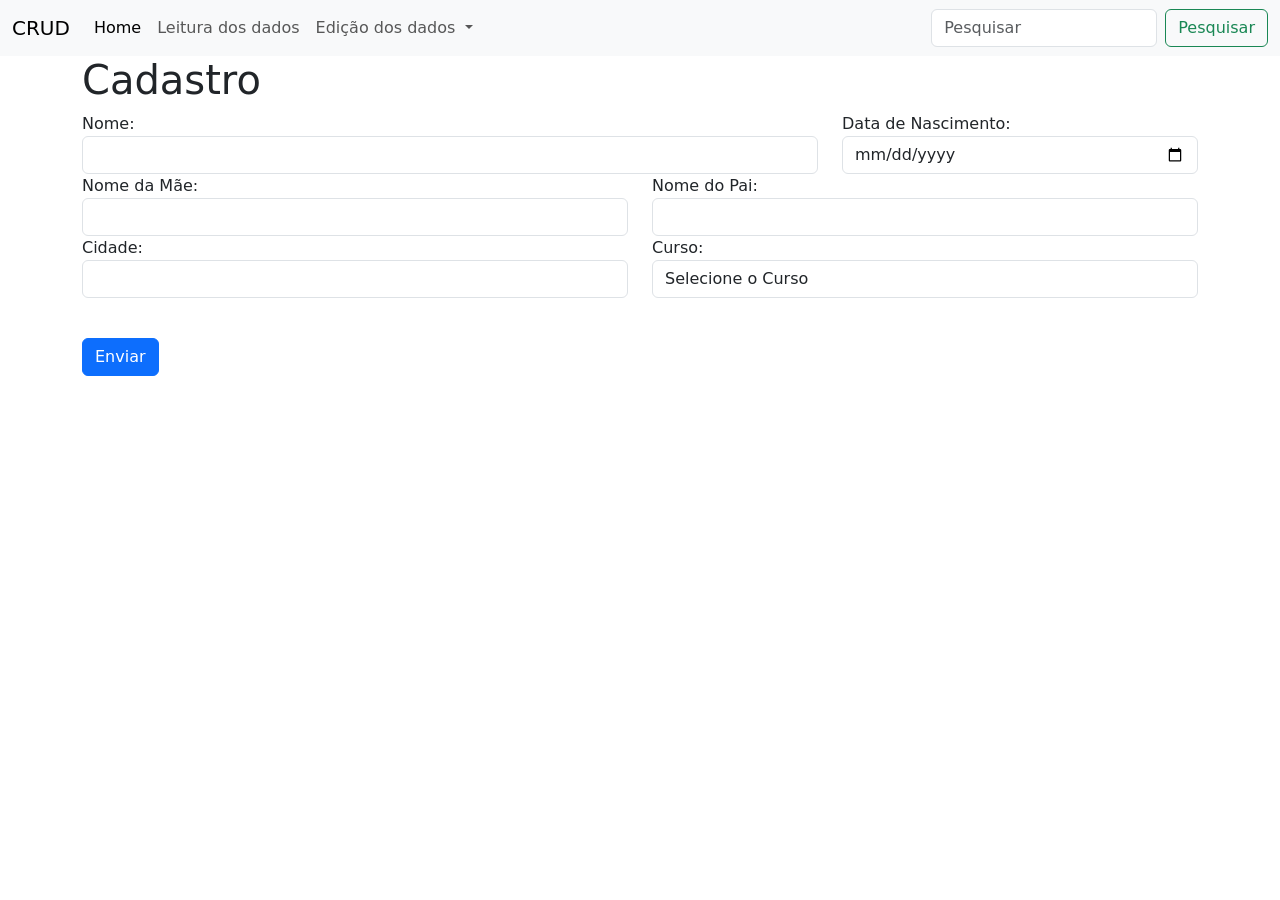
==== index.html @ f3c7f780 "Create index.html" ====
<!DOCTYPE html>
<html lang="en">

<head>
    <meta charset="UTF-8">
    <meta http-equiv="X-UA-Compatible" content="IE=edge">
    <meta name="viewport" content="width=device-width, initial-scale=1.0">
    <link href="https://cdn.jsdelivr.net/npm/bootstrap@5.3.0-alpha3/dist/css/bootstrap.min.css" rel="stylesheet"
        integrity="sha384-KK94CHFLLe+nY2dmCWGMq91rCGa5gtU4mk92HdvYe+M/SXH301p5ILy+dN9+nJOZ" crossorigin="anonymous">
    <title>Trabalho CRUD</title>
</head>

<body>
    <!-- início navBar -->
    <nav class="navbar navbar-expand-lg bg-body-tertiary">
        <div class="container-fluid">
            <a class="navbar-brand" href="#">CRUD</a>
            <button class="navbar-toggler" type="button" data-bs-toggle="collapse"
                data-bs-target="#navbarSupportedContent" aria-controls="navbarSupportedContent" aria-expanded="false"
                aria-label="Toggle navigation">
                <span class="navbar-toggler-icon"></span>
            </button>
            <div class="collapse navbar-collapse" id="navbarSupportedContent">
                <ul class="navbar-nav me-auto mb-2 mb-lg-0">
                    <li class="nav-item">
                        <a class="nav-link active" aria-current="page" href="telainicio.html">Home</a>
                    </li>
                    <li class="nav-item">
                        <a class="nav-link" href="leitura.html">Leitura dos dados</a>
                    </li>
                    <li class="nav-item dropdown">
                        <a class="nav-link dropdown-toggle" href="#" role="button" data-bs-toggle="dropdown"
                            aria-expanded="false">
                            Edição dos dados
                        </a>
                        <ul class="dropdown-menu">
                            <li><a class="dropdown-item" href="#">Atualizar</a></li>
                            <li><a class="dropdown-item" href="#">Deletar</a></li>
                        </ul>
                    </li>
                </ul>
                <form class="d-flex" role="search">
                    <input class="form-control me-2" type="search" placeholder="Pesquisar" aria-label="Search">
                    <button class="btn btn-outline-success" type="submit">Pesquisar</button>
                </form>
            </div>
        </div>
    </nav>
    <!-- fim navBar -->

    <!-- início cadastro -->
    <div class="container">
        <h1>Cadastro</h1>
        <form action="">
            <div class="row">
                <div class="col">
                    <label for="">Nome: </label>
                    <input type="text" class="form-control" id="nome">
                </div>
                <div class="col-sm-4">
                    <label for="">Data de Nascimento: </label>
                    <input type="date" name="" id="dataNascimento" class="form-control">
                </div>
            </div>
            <div class="row">
                <div class="col">
                    <label for="">Nome da Mãe:</label>
                    <input type="text" class="form-control" id="nomeMae">
                </div>
                <div class="col">
                    <label for="">Nome do Pai:</label>
                    <input type="text" class="form-control" id="nomePai">
                </div>
            </div>
            <div class="row">
                <div class="col">
                    <label for="">Cidade: </label>
                    <input type="text" id="cidade" class="form-control">
                </div>
                <div class="col">
                    <label for="">Curso:</label>
                    <select name="" id="curso" class="form-control">
                        <option value="">Selecione o Curso</option>
                        <option value="">Informática</option>
                        <option value="">Enfermagem</option>
                        <option value="">Comércio</option>
                        <option value="">Administração</option>
                    </select>
                </div>
            </div>
            <p id="mostrar"></p>
        </form>
        <br>
        <!-- Button trigger modal -->
        <button type="button" class="btn btn-primary" data-bs-toggle="modal" data-bs-target="#exampleModal">
            Enviar
        </button>

        <!-- Modal -->
        <div class="modal fade" id="exampleModal" tabindex="-1" aria-labelledby="exampleModalLabel" aria-hidden="true">
            <div class="modal-dialog">
                <div class="modal-content">
                    <div class="modal-header">
                        <h1 class="modal-title fs-5" id="exampleModalLabel">Você realmente deseja salvar seus dados?</h1>
                        <button type="button" class="btn-close" data-bs-dismiss="modal" aria-label="Close"></button>
                    </div>
                    <div class="modal-body">
                        Caso contrário, percorra a página e edite seus dados. 
                    </div>
                    <div class="modal-footer">
                        <button type="button" class="btn btn-secondary" data-bs-dismiss="modal">Fechar</button>
                        <button type="button" class="btn btn-primary" id="btnAdd" >Salvar</button>
                    </div>
                </div>
            </div>
        </div>
    </div>

    <!-- fim cadastro -->
    <script src="script.js"></script>
    <script src="https://cdn.jsdelivr.net/npm/bootstrap@5.3.0-alpha3/dist/js/bootstrap.bundle.min.js"
        integrity="sha384-ENjdO4Dr2bkBIFxQpeoTz1HIcje39Wm4jDKdf19U8gI4ddQ3GYNS7NTKfAdVQSZe"
        crossorigin="anonymous"></script>
</body>

</html>
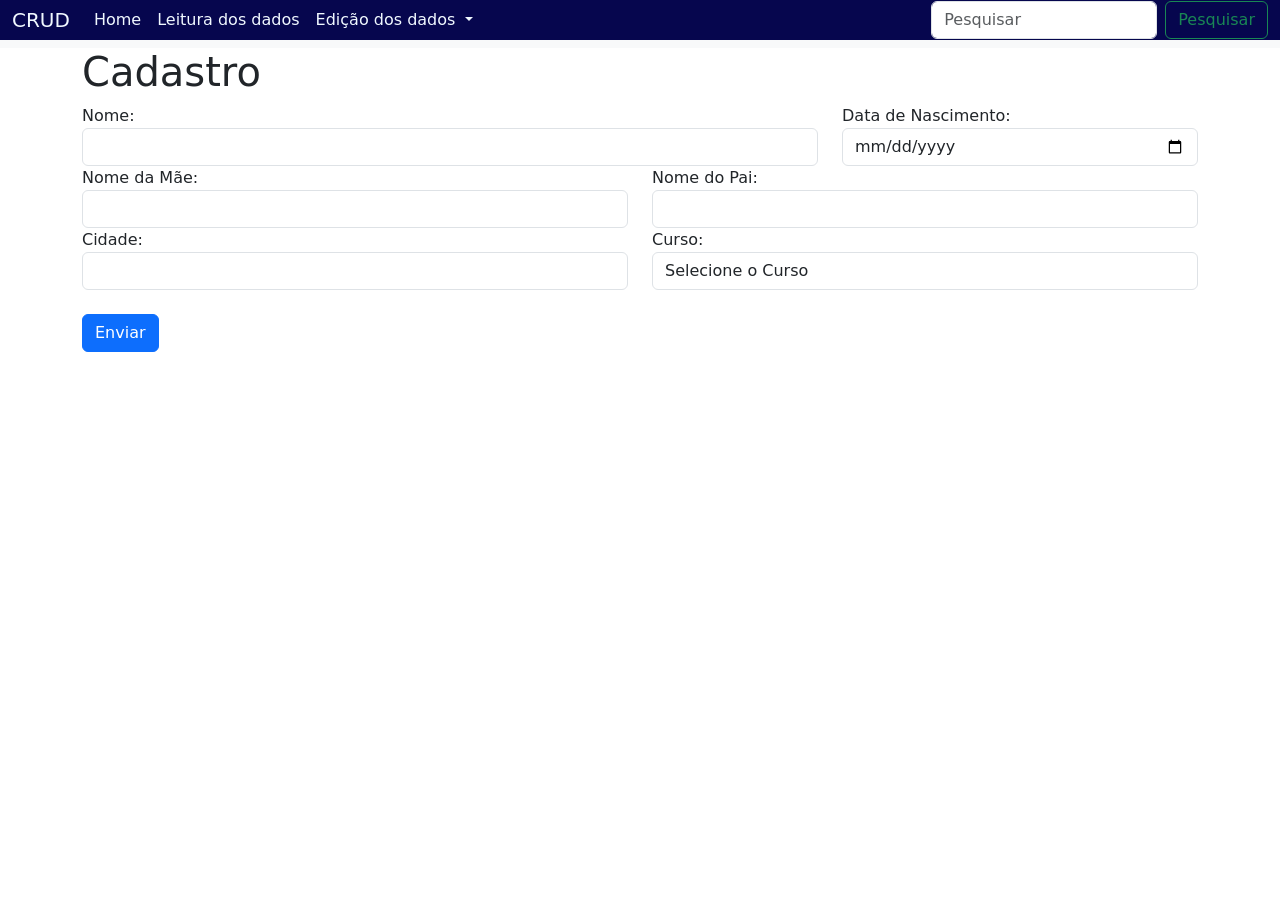
==== commit aec11488: "Update index.html" ====
--- a/index.html
+++ b/index.html
@@ -7,115 +7,121 @@
     <meta name="viewport" content="width=device-width, initial-scale=1.0">
     <link href="https://cdn.jsdelivr.net/npm/bootstrap@5.3.0-alpha3/dist/css/bootstrap.min.css" rel="stylesheet"
         integrity="sha384-KK94CHFLLe+nY2dmCWGMq91rCGa5gtU4mk92HdvYe+M/SXH301p5ILy+dN9+nJOZ" crossorigin="anonymous">
+    <link rel="stylesheet" href="style.css">
     <title>Trabalho CRUD</title>
 </head>
 
 <body>
     <!-- início navBar -->
-    <nav class="navbar navbar-expand-lg bg-body-tertiary">
-        <div class="container-fluid">
-            <a class="navbar-brand" href="#">CRUD</a>
-            <button class="navbar-toggler" type="button" data-bs-toggle="collapse"
-                data-bs-target="#navbarSupportedContent" aria-controls="navbarSupportedContent" aria-expanded="false"
-                aria-label="Toggle navigation">
-                <span class="navbar-toggler-icon"></span>
-            </button>
-            <div class="collapse navbar-collapse" id="navbarSupportedContent">
-                <ul class="navbar-nav me-auto mb-2 mb-lg-0">
-                    <li class="nav-item">
-                        <a class="nav-link active" aria-current="page" href="telainicio.html">Home</a>
-                    </li>
-                    <li class="nav-item">
-                        <a class="nav-link" href="leitura.html">Leitura dos dados</a>
-                    </li>
-                    <li class="nav-item dropdown">
-                        <a class="nav-link dropdown-toggle" href="#" role="button" data-bs-toggle="dropdown"
-                            aria-expanded="false">
-                            Edição dos dados
-                        </a>
-                        <ul class="dropdown-menu">
-                            <li><a class="dropdown-item" href="#">Atualizar</a></li>
-                            <li><a class="dropdown-item" href="#">Deletar</a></li>
-                        </ul>
-                    </li>
-                </ul>
-                <form class="d-flex" role="search">
-                    <input class="form-control me-2" type="search" placeholder="Pesquisar" aria-label="Search">
-                    <button class="btn btn-outline-success" type="submit">Pesquisar</button>
-                </form>
+    <style></style>
+        <nav class="navbar navbar-expand-lg bg-body-tertiary">
+            <div class="container-fluid" style="margin-top: -8px; background-color: rgb(6, 6, 78)">
+                <a class="navbar-brand" href="#" style="color: aliceblue;">CRUD</a>
+                <button class="navbar-toggler"  style="border-color:white ;" type="button" data-bs-toggle="collapse" 
+                    data-bs-target="#navbarSupportedContent" aria-controls="navbarSupportedContent"
+                    aria-expanded="false" aria-label="Toggle navigation" >
+                    <span class="toggler" style="color: aliceblue;">☰</span >
+                </button>
+                <div class="collapse navbar-collapse" id="navbarSupportedContent" >
+                    <ul class="navbar-nav me-auto mb-2 mb-lg-0">
+                        <li class="nav-item" >
+                            <a class="nav-link active" aria-current="page" href="telainicio.html" style="color:aliceblue">Home</a>
+                        </li>
+                        <li class="nav-item">
+                            <a class="nav-link" href="leitura.html" style="color: aliceblue;" >Leitura dos dados</a>
+                        </li>
+                        <li class="nav-item dropdown">
+                            <a class="nav-link dropdown-toggle" href="#" role="button" data-bs-toggle="dropdown"
+                                aria-expanded="false" style="color:aliceblue">
+                                Edição dos dados
+                            </a>
+                            <ul class="dropdown-menu">
+                                <li><a class="dropdown-item" href="atualizar.html">Atualizar</a></li>
+                                <li><a class="dropdown-item" href="deletar.html">Deletar</a></li>
+                            </ul>
+                        </li>
+                    </ul>
+                    <form class="d-flex" role="search">
+                        <input class="form-control me-2" type="search" placeholder="Pesquisar" aria-label="Search">
+                        <button class="btn btn-outline-success" type="submit">Pesquisar</button>
+                    </form>
+                </div>
             </div>
-        </div>
-    </nav>
+        </nav>
     <!-- fim navBar -->
 
     <!-- início cadastro -->
     <div class="container">
-        <h1>Cadastro</h1>
-        <form action="">
-            <div class="row">
-                <div class="col">
-                    <label for="">Nome: </label>
-                    <input type="text" class="form-control" id="nome">
+        <div class="cad">
+            <h1>Cadastro</h1>
+        </div>
+
+        <div class="cont">
+            <form action="">
+                <div class="row">
+                    <div class="col">
+                        <label for="">Nome: </label>
+                        <input type="text" class="form-control" id="nome">
+                    </div>
+                    <div class="col-sm-4">
+                        <label for="">Data de Nascimento: </label>
+                        <input type="date" name="" id="dataNascimento" class="form-control">
+                    </div>
                 </div>
-                <div class="col-sm-4">
-                    <label for="">Data de Nascimento: </label>
-                    <input type="date" name="" id="dataNascimento" class="form-control">
+                <div class="row">
+                    <div class="col">
+                        <label for="">Nome da Mãe:</label>
+                        <input type="text" class="form-control" id="nomeMae">
+                    </div>
+                    <div class="col">
+                        <label for="">Nome do Pai:</label>
+                        <input type="text" class="form-control" id="nomePai">
+                    </div>
                 </div>
-            </div>
-            <div class="row">
-                <div class="col">
-                    <label for="">Nome da Mãe:</label>
-                    <input type="text" class="form-control" id="nomeMae">
+                <div class="row">
+                    <div class="col">
+                        <label for="">Cidade: </label>
+                        <input type="text" id="cidade" class="form-control">
+                    </div>
+                    <div class="col">
+                        <label for="">Curso:</label>
+                        <select name="" id="curso" class="form-control">
+                            <option value="sem curso">Selecione o Curso</option>
+                            <option value="Informática">Informática</option>
+                            <option value="Enfermagem">Enfermagem</option>
+                            <option value="Comércio">Comércio</option>
+                            <option value="Administração">Administração</option>
+                        </select>
+                    </div>
                 </div>
-                <div class="col">
-                    <label for="">Nome do Pai:</label>
-                    <input type="text" class="form-control" id="nomePai">
-                </div>
-            </div>
-            <div class="row">
-                <div class="col">
-                    <label for="">Cidade: </label>
-                    <input type="text" id="cidade" class="form-control">
-                </div>
-                <div class="col">
-                    <label for="">Curso:</label>
-                    <select name="" id="curso" class="form-control">
-                        <option value="">Selecione o Curso</option>
-                        <option value="">Informática</option>
-                        <option value="">Enfermagem</option>
-                        <option value="">Comércio</option>
-                        <option value="">Administração</option>
-                    </select>
-                </div>
-            </div>
-            <p id="mostrar"></p>
-        </form>
+            </form>
+        </div>
         <br>
-        <!-- Button trigger modal -->
+        <!-- inicio modal -->
         <button type="button" class="btn btn-primary" data-bs-toggle="modal" data-bs-target="#exampleModal">
             Enviar
         </button>
 
-        <!-- Modal -->
         <div class="modal fade" id="exampleModal" tabindex="-1" aria-labelledby="exampleModalLabel" aria-hidden="true">
             <div class="modal-dialog">
                 <div class="modal-content">
                     <div class="modal-header">
-                        <h1 class="modal-title fs-5" id="exampleModalLabel">Você realmente deseja salvar seus dados?</h1>
+                        <h1 class="modal-title fs-5" id="exampleModalLabel">Você realmente deseja salvar seus dados?
+                        </h1>
                         <button type="button" class="btn-close" data-bs-dismiss="modal" aria-label="Close"></button>
                     </div>
                     <div class="modal-body">
-                        Caso contrário, percorra a página e edite seus dados. 
+                        Caso contrário, percorra a página e edite seus dados.
                     </div>
                     <div class="modal-footer">
                         <button type="button" class="btn btn-secondary" data-bs-dismiss="modal">Fechar</button>
-                        <button type="button" class="btn btn-primary" id="btnAdd" >Salvar</button>
+                        <button type="button" class="btn btn-primary" id="btnAdd" onclick="salvar()">Salvar</button>
                     </div>
                 </div>
             </div>
         </div>
+        <!-- fim modal -->
     </div>
-
     <!-- fim cadastro -->
     <script src="script.js"></script>
     <script src="https://cdn.jsdelivr.net/npm/bootstrap@5.3.0-alpha3/dist/js/bootstrap.bundle.min.js"
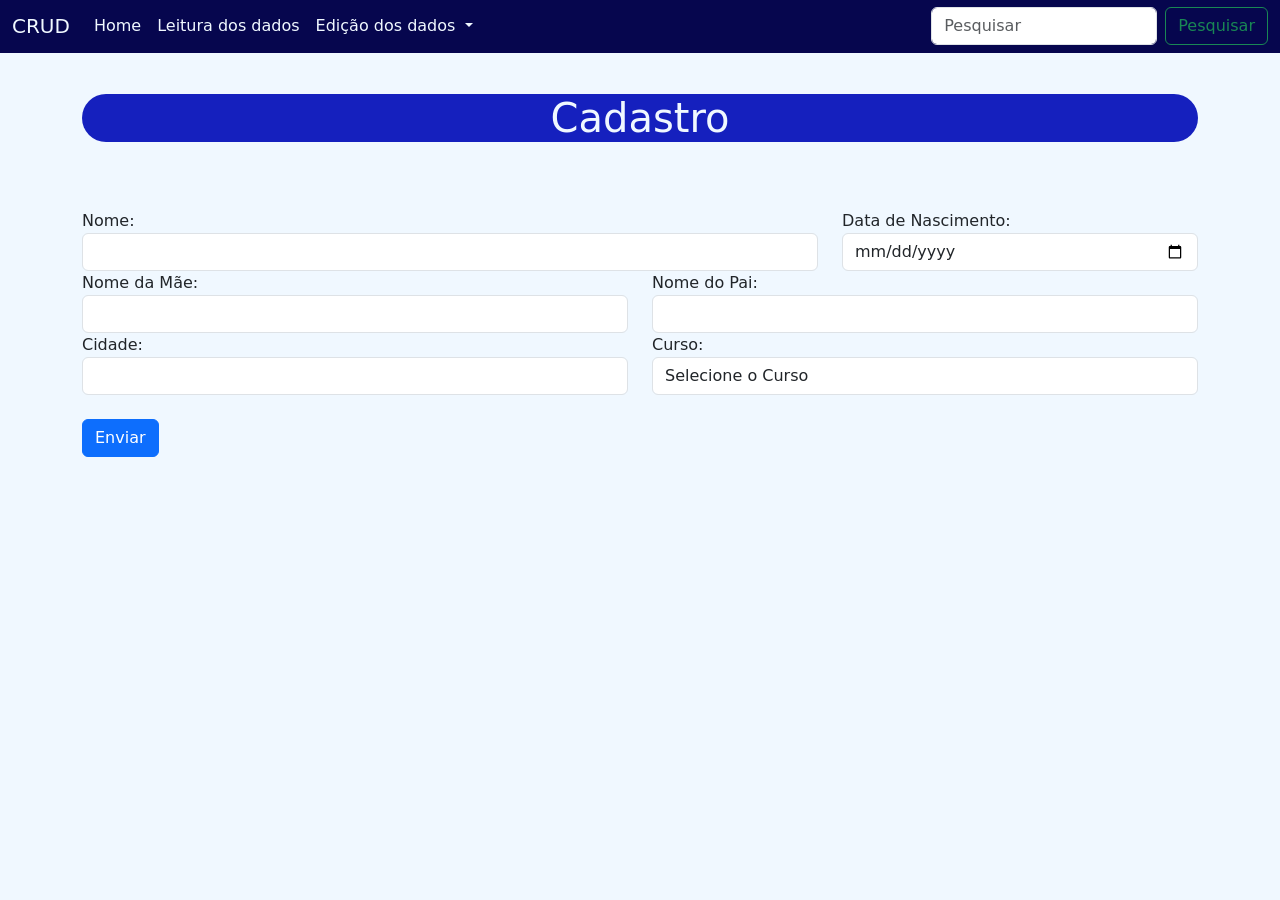
==== commit 302e1a0f: "Update index.html" ====
--- a/index.html
+++ b/index.html
@@ -13,9 +13,8 @@
 
 <body>
     <!-- início navBar -->
-    <style></style>
-        <nav class="navbar navbar-expand-lg bg-body-tertiary">
-            <div class="container-fluid" style="margin-top: -8px; background-color: rgb(6, 6, 78)">
+        <nav class="navbar navbar-expand-lg">
+            <div class="container-fluid" style="margin-top: -8px; background-color: rgb(6, 6, 78); height: 3.3rem;">
                 <a class="navbar-brand" href="#" style="color: aliceblue;">CRUD</a>
                 <button class="navbar-toggler"  style="border-color:white ;" type="button" data-bs-toggle="collapse" 
                     data-bs-target="#navbarSupportedContent" aria-controls="navbarSupportedContent"
--- a/style.css
+++ b/style.css
@@ -0,0 +1,18 @@
+body{
+    height: 200%;
+    overflow: hidden;
+    background-color: aliceblue;
+}
+.cont{
+    margin-top: 6%;
+    align-items: center;
+    justify-content: center;
+}
+.cad{
+    margin-top: 3%;
+    align-items: center;
+    text-align: center;
+    background-color: rgb(21, 32, 190);
+    border-radius: 50px;
+    color: aliceblue;
+}
